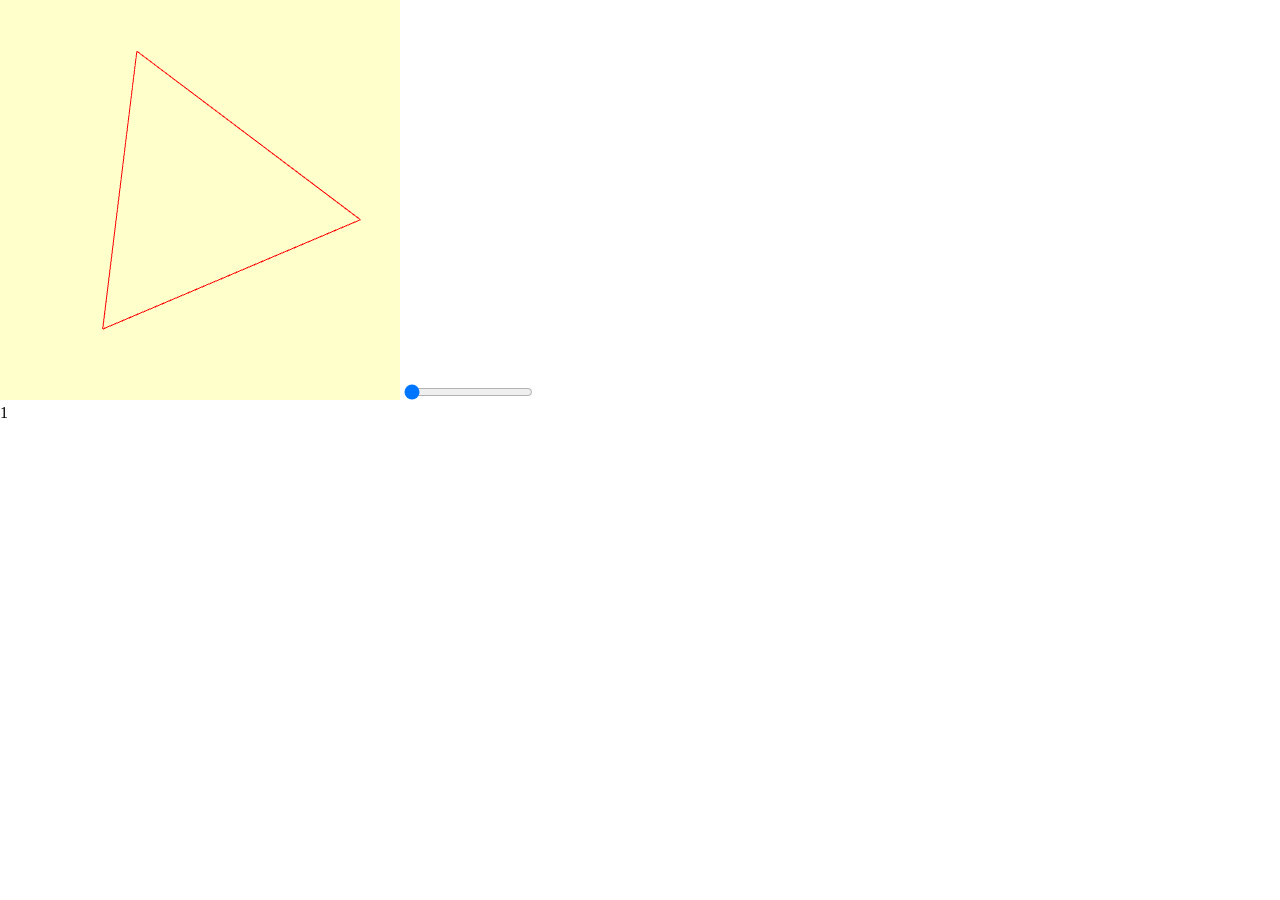
==== index.html @ 70fe8f34 "first" ====
<!DOCTYPE html>
<html>
    <head>
        <meta charset="utf-8">
        <style>
            *{
                padding:0px;
                margin:0px;    
            }
        </style>
    </head>
    <body onload="init();">
        <canvas id="graphics-surface" width="400" height="400"></canvas>
        <input type="range" min="1" max="7" value="1" id="depth" oninput="update();">
        <p id="value">1</p>
        <script src="koch.js"></script>
    </body>
</html>
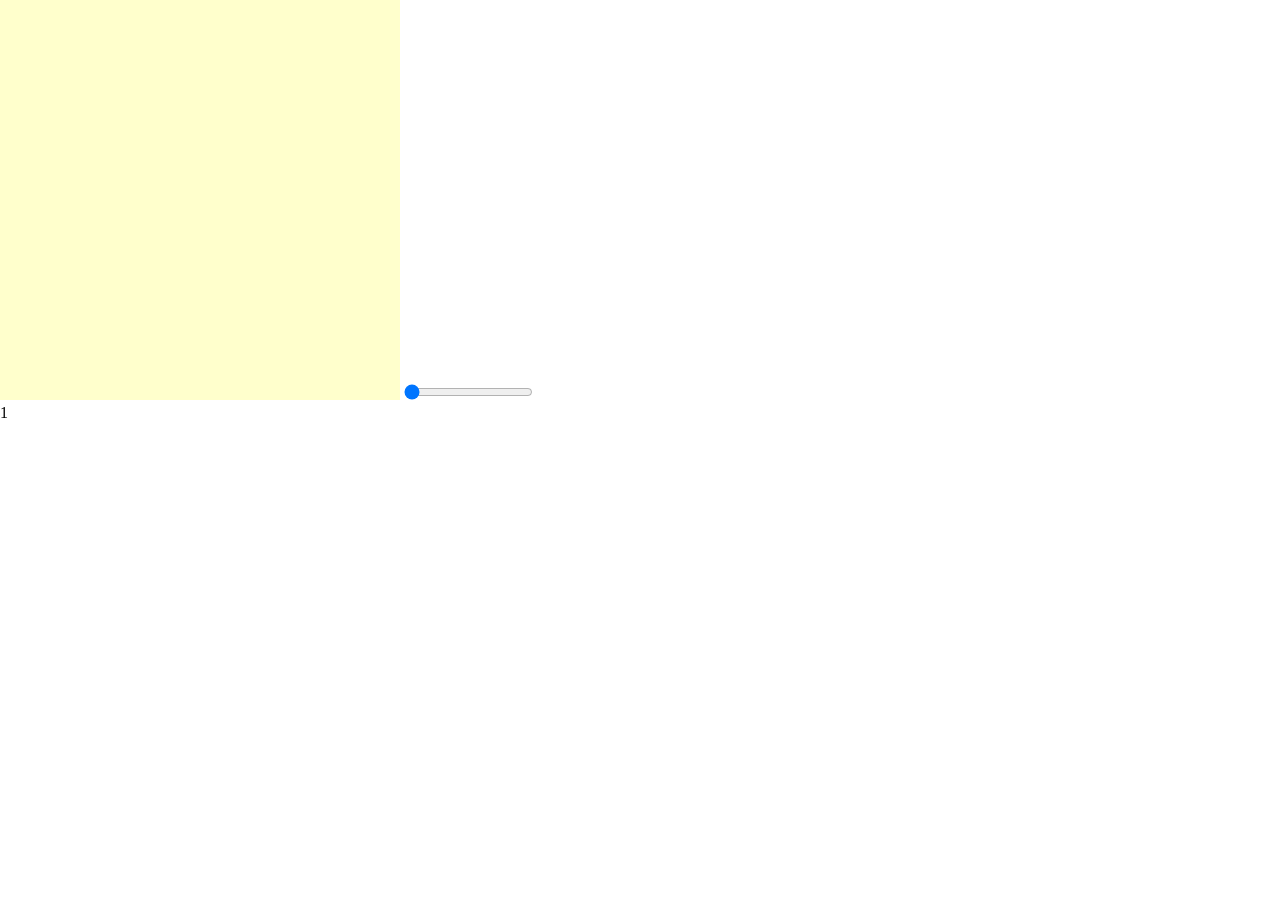
==== commit 2ef04c5e: "snowflake is now filled" ====
--- a/index.html
+++ b/index.html
@@ -15,4 +15,5 @@
         <p id="value">1</p>
         <script src="koch.js"></script>
     </body>
-</html>+</html>
+
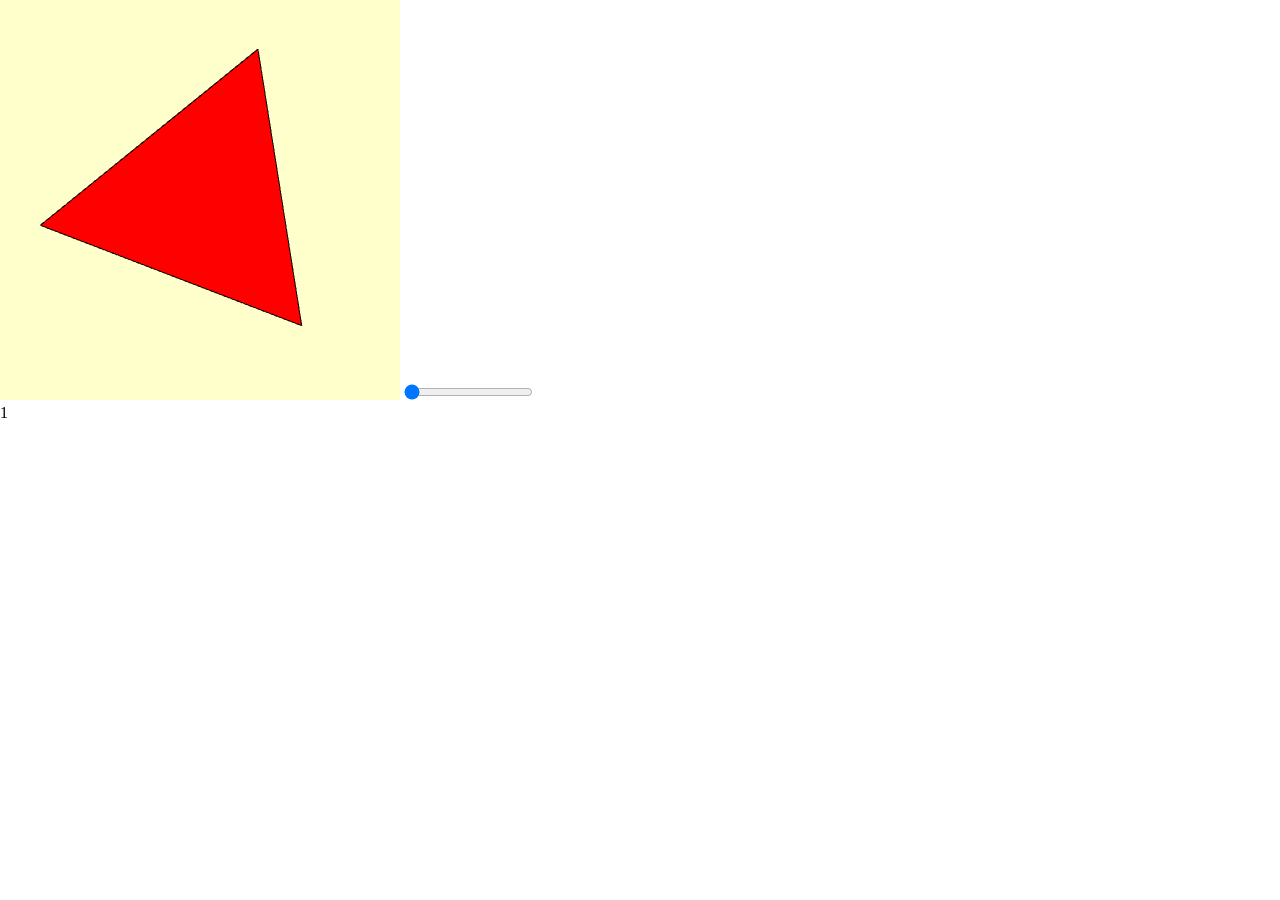
==== commit b69c3a44: "rotation in shader" ====
--- a/index.html
+++ b/index.html
@@ -11,7 +11,7 @@
     </head>
     <body onload="init();">
         <canvas id="graphics-surface" width="400" height="400"></canvas>
-        <input type="range" min="1" max="7" value="1" id="depth" oninput="update();">
+        <input type="range" min="1" max="15" value="1" id="depth" oninput="update();">
         <p id="value">1</p>
         <script src="koch.js"></script>
     </body>
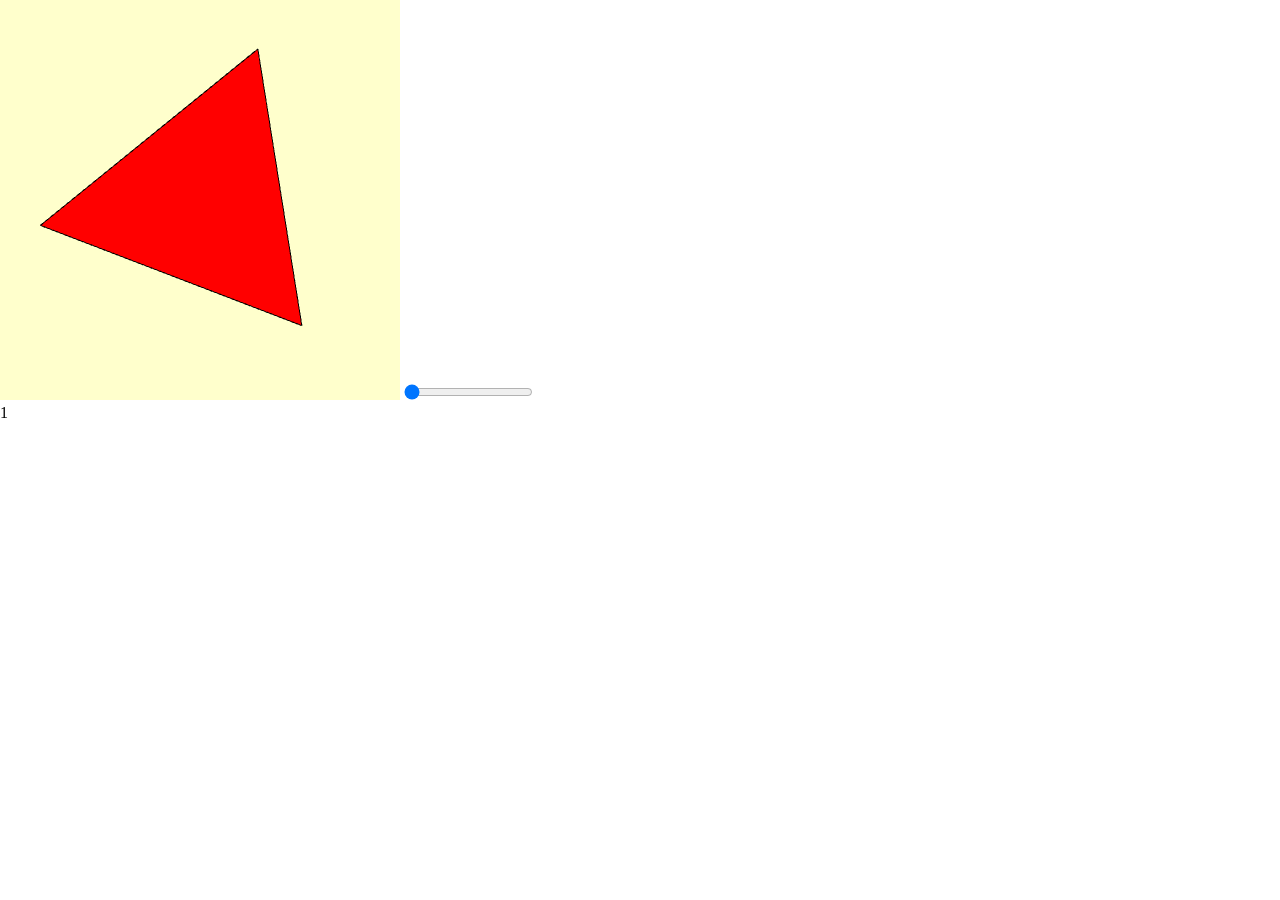
==== commit 52ade5fd: "i dont know" ====
--- a/index.html
+++ b/index.html
@@ -11,7 +11,7 @@
     </head>
     <body onload="init();">
         <canvas id="graphics-surface" width="400" height="400"></canvas>
-        <input type="range" min="1" max="15" value="1" id="depth" oninput="update();">
+        <input type="range" min="1" max="7" value="1" id="depth" oninput="update();">
         <p id="value">1</p>
         <script src="koch.js"></script>
     </body>
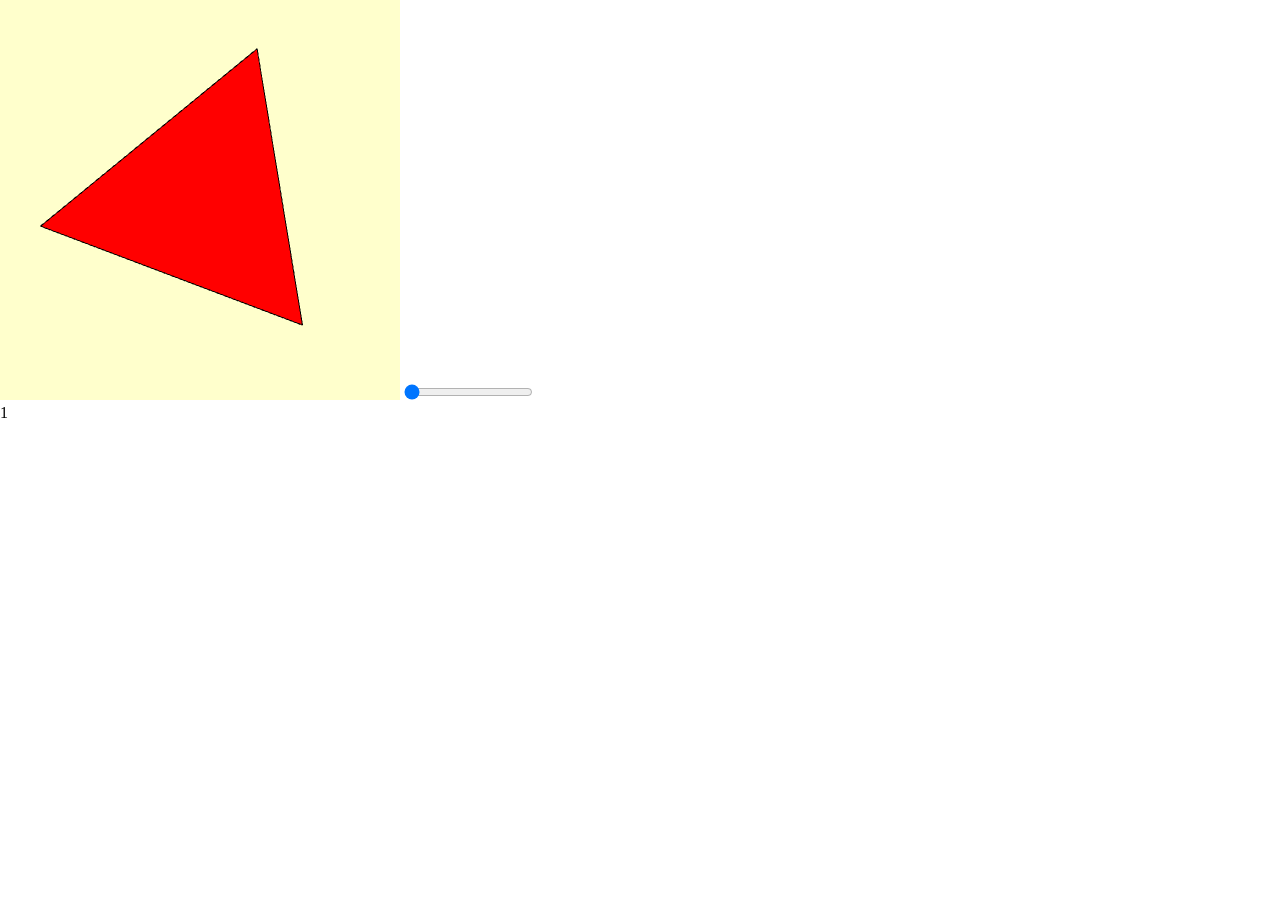
==== commit 98139867: "triangulation" ====
--- a/index.html
+++ b/index.html
@@ -11,6 +11,7 @@
     </head>
     <body onload="init();">
         <canvas id="graphics-surface" width="400" height="400"></canvas>
+        
         <input type="range" min="1" max="7" value="1" id="depth" oninput="update();">
         <p id="value">1</p>
         <script src="koch.js"></script>
